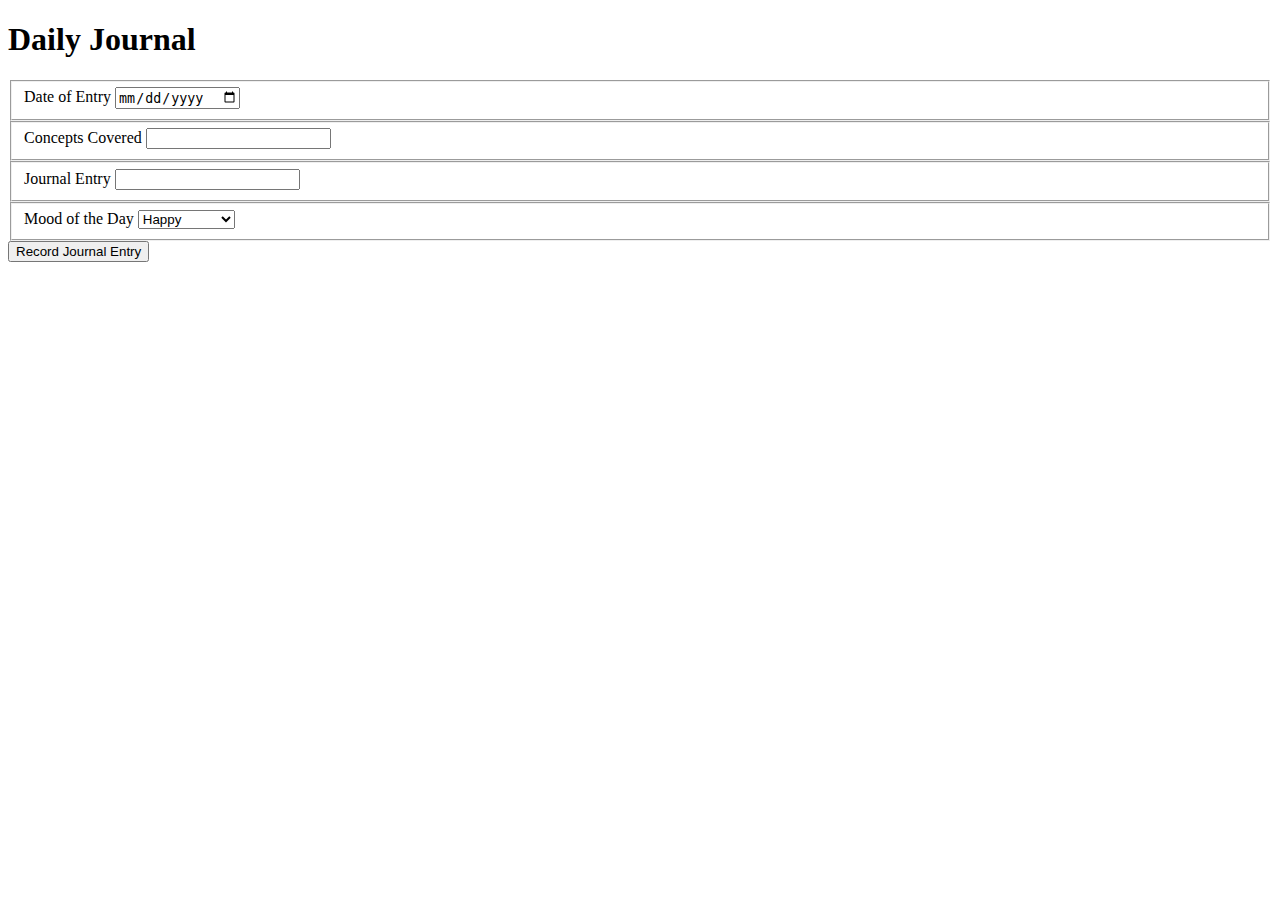
==== index.html @ a2cb436e "first commit" ====
<!DOCTYPE html>
<html lang="en">

<head>
    <meta charset="UTF-8">
    <meta name="viewport" content="width=device-width, initial-scale=1.0">
    <meta http-equiv="X-UA-Compatible" content="ie=edge">
    <h1></h1>
    <title>Daily Journal</title>
    <link rel="stylesheet" href="styles/journal.css">
    <script src="scripts/journal.js"></script>
</head>

<body>
    <div class="main-section">
        <h1>Daily Journal</h1>
        <form action="">
            <fieldset>
                <label for="journalDate">Date of Entry</label>
                <input type="date" name="journalDate" id="journalDate">
            </fieldset>

            <fieldset>
                <label for="conceptsCovered">Concepts Covered</label>
                <input type="type" name="conceptsCovered" id="concepts">
            </fieldset>

            <fieldset>
                <label for="journalEntry">Journal Entry</label>
                <input type="type" name="journalEntry" id="journalEntry">
            </fieldset>

            <fieldset>
                <label for="emotions">Mood of the Day</label>
                <select name="emotions" size=>
                    <option value="happy">Happy</option>
                    <option value="frustated">Frustrated</option>
                    <option value="indifferent">Indifferent</option>
                    <option value="stressed">Stressed</oiption>
                    <option value="bored">Bored</option>
                    <option value="annoyed">Annoyed</option>
                    <option value="confused">Confused</option>
                    <option value="determined">Determined</option>
                    <option value="excited">Excited</option>
                    <option value="perplexed">Perplexed</option>
                    <option value="embarassed">Embarassed</option>
                    <option value="grateful">Grateful</option>
                </select>
            </fieldset>

            <button type="button">Record Journal Entry</button>
            <a href="#" class="button"></a>
        </form>
    </div>
</body>

</html>
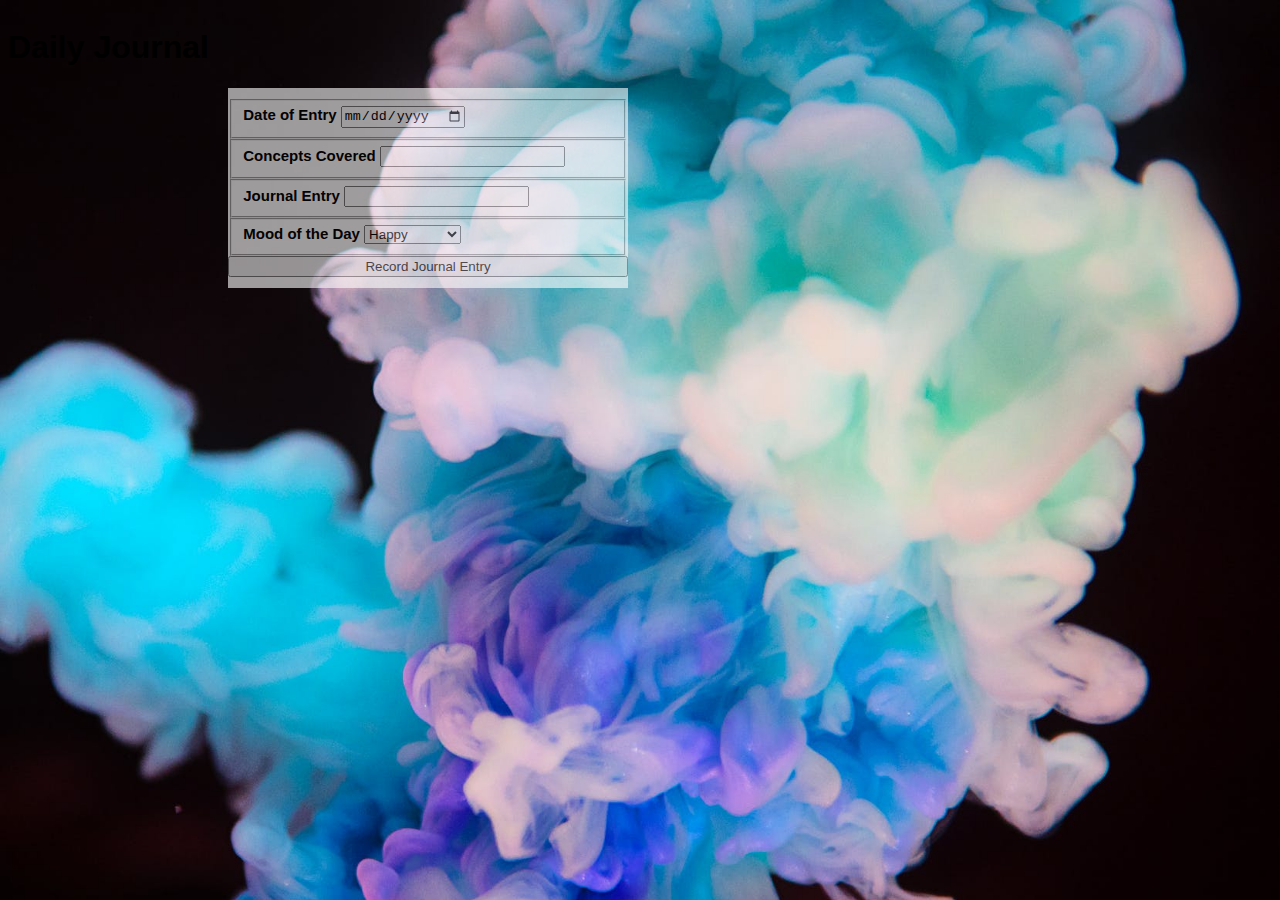
==== commit 1715cb01: "Journal2" ====
--- a/index.html
+++ b/index.html
@@ -7,8 +7,8 @@
     <meta http-equiv="X-UA-Compatible" content="ie=edge">
     <h1></h1>
     <title>Daily Journal</title>
-    <link rel="stylesheet" href="styles/journal.css">
-    <script src="scripts/journal.js"></script>
+    <link rel="stylesheet" href="src/styles/journal.css">
+
 </head>
 
 <body>
@@ -45,6 +45,7 @@
                     <option value="perplexed">Perplexed</option>
                     <option value="embarassed">Embarassed</option>
                     <option value="grateful">Grateful</option>
+                    <option value="hopeless">Hopeless</option>
                 </select>
             </fieldset>
 
@@ -52,6 +53,7 @@
             <a href="#" class="button"></a>
         </form>
     </div>
+    <script src="scripts/journal.js"></script>
 </body>
 
 </html>--- a/src/styles/journal.css
+++ b/src/styles/journal.css
@@ -0,0 +1,25 @@
+
+
+  body {
+    display: flex;
+    font-family: 'Trebuchet MS', 'Lucida Sans Unicode', 'Lucida Grande', 'Lucida Sans', Arial, sans-serif;
+    background-image: url("images/smoke.jpeg");
+    background-repeat: no-repeat;
+    background-size: cover;
+    min-width: 100%;
+    height: auto;
+  } 
+
+  form {
+    display: flex;
+    flex-direction: column;
+    justify-content: center;
+    width: 400px;
+    height:200px;
+    font-size: 15px;
+    background-color: white;
+    opacity: 0.6;
+    font-weight: bold;
+    margin: 60px 300px 0 2S0px;
+    margin-left: 55%;
+  } 